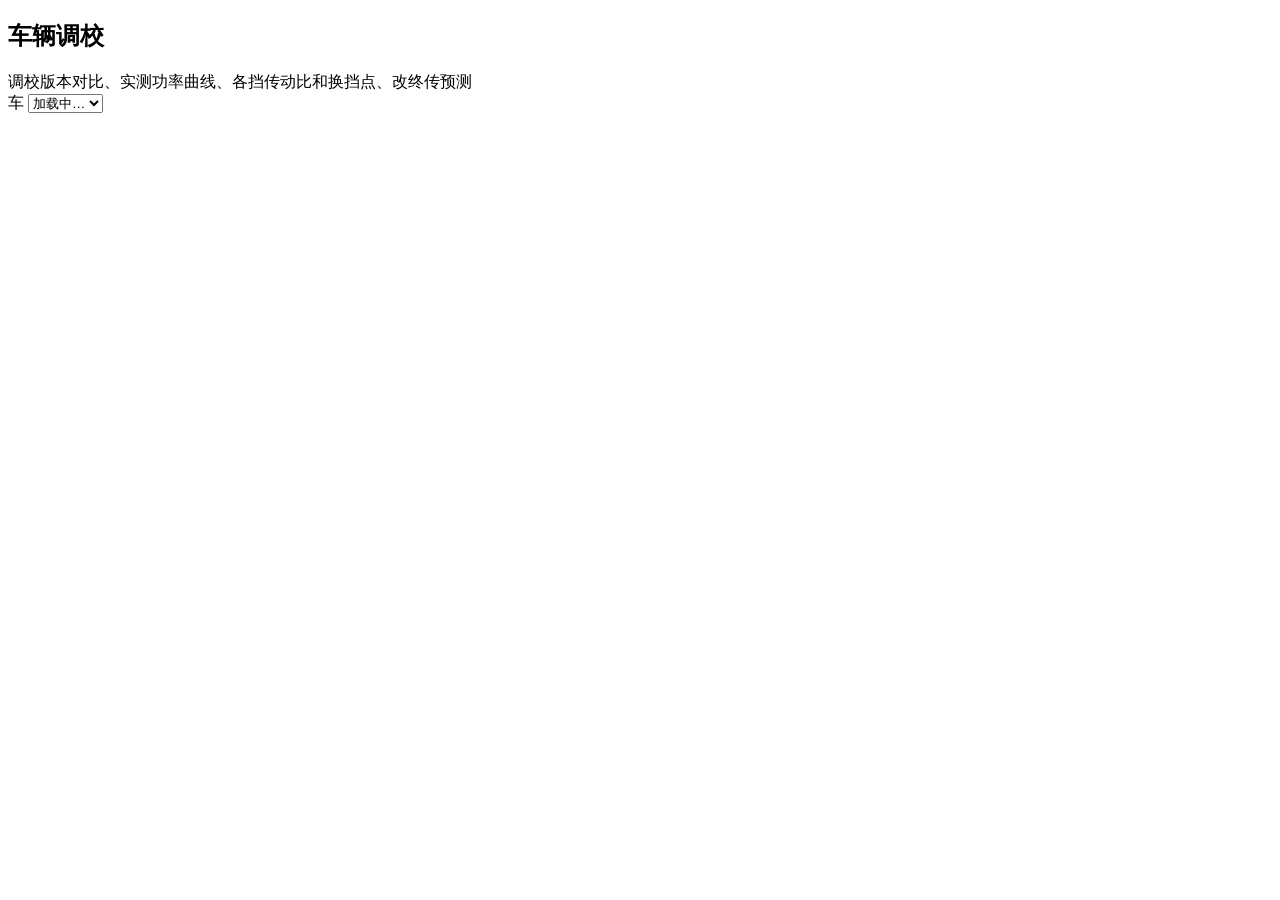
==== web/car.html @ f2f3d750 "第二批（下）：调车诊断增强、调校版本、动力总成（待审查） 调车诊断（T）： - 平衡指数按车速分档（按本圈车速分位数）+ 弯×入弯/弯中/出弯热力表，“高速推头”按有无可调空力分别解读 - 刹车平衡（" ====
<!doctype html>
<html lang="zh-CN">
<head>
  <meta charset="utf-8">
  <meta name="viewport" content="width=device-width, initial-scale=1">
  <title>车辆调校 · Forza 遥测</title>
  <link rel="stylesheet" href="/common.css">
  <link rel="stylesheet" href="/vendor/uPlot.min.css">
  <link rel="stylesheet" href="/car.css">
</head>
<body>
  <main class="page car-page">
    <!-- 选车 -->
    <section class="card car-head">
      <div class="car-title-row">
        <h1>车辆调校</h1>
        <span class="muted small">调校版本对比、实测功率曲线、各挡传动比和换挡点、改终传预测</span>
      </div>
      <div class="car-row">
        <label class="car-field car-field-wide">
          <span class="muted">车</span>
          <select id="car-sel"><option value="">加载中…</option></select>
        </label>
        <span class="muted small" id="car-info"></span>
      </div>
      <p class="car-msg" id="car-msg" hidden></p>
    </section>

    <div id="car-body" hidden>
      <!-- 调校版本 -->
      <section class="card" id="sec-setups">
        <div class="card-head">
          <h2>调校版本</h2>
          <span class="muted small" id="setup-cur"></span>
          <span class="grow"></span>
          <button type="button" class="small-btn" id="btn-new-setup">＋ 记录调校改动</button>
        </div>
        <form id="setup-form" class="setup-form" autocomplete="off" hidden>
          <label class="car-field">
            <span class="muted">版本名</span>
            <input id="setup-name" maxlength="60" placeholder="例如：前防倾杆 +2">
          </label>
          <label class="car-field car-field-wide">
            <span class="muted">改了什么（一行说明，可不填）</span>
            <input id="setup-note" maxlength="300" placeholder="例如：前防倾杆 25 → 27，其他不变">
          </label>
          <div class="setup-form-btns">
            <button type="submit" class="primary" id="setup-save">保存并设为当前</button>
            <button type="button" id="setup-cancel">取消</button>
          </div>
          <p class="muted small setup-form-tip">Data Out 里没有调校数值，只能手填。保存后，从现在起跑完的圈都归到这个版本。</p>
          <p class="car-msg err" id="setup-msg" hidden></p>
        </form>
        <p class="tip small" id="setup-tip">建议<b>一次只改一项</b>，改完记一个新版本、跑 5 圈以上再对比，这样才知道是哪一项起的作用。</p>
        <div id="setup-list" class="setup-list"></div>
      </section>

      <!-- 版本对比 -->
      <section class="card" id="sec-compare" hidden>
        <div class="card-head"><h2>版本对比</h2><span class="muted small">只用完整飞驰圈，看差别是不是超出了驾驶误差</span></div>
        <form class="car-row" id="cmp-form" autocomplete="off">
          <label class="car-field"><span class="muted"><span class="tag-a">A</span> 参考版本</span><select id="cmp-a"></select></label>
          <label class="car-field"><span class="muted"><span class="tag-b">B</span> 要看的版本</span><select id="cmp-b"></select></label>
          <label class="car-field"><span class="muted">赛道</span><select id="cmp-track"></select></label>
          <button type="submit" class="primary" id="cmp-go">对比</button>
        </form>
        <div id="cmp-out" class="cmp-out" hidden></div>
      </section>

      <!-- 功率曲线 -->
      <section class="card" id="sec-power">
        <div class="card-head">
          <h2>实测功率 / 扭矩</h2>
          <span class="muted small" id="pt-sub"></span>
          <span class="grow"></span>
          <label class="muted small pi-wrap" id="pi-wrap" hidden>PI <select id="pi-sel"></select></label>
        </div>
        <div id="pt-empty" class="muted small" hidden></div>
        <div id="pt-charts">
          <div class="chart-title">功率 kW <span class="muted" id="pt-readout-p"></span></div>
          <div id="chart-power" class="chart-box"></div>
          <div class="chart-title">扭矩 N·m <span class="muted" id="pt-readout-t"></span></div>
          <div id="chart-torque" class="chart-box"></div>
          <p class="muted small">竖虚线 = 各挡最佳升挡转速（按这条实测曲线算：本挡功率低于升挡后同车速下一挡功率的那一点，不交叉就在红线）。
            曲线只覆盖全油门真正跑到过的转速段。</p>
        </div>
      </section>

      <!-- 各挡 -->
      <section class="card" id="sec-gears">
        <div class="card-head"><h2>各挡传动比与换挡点</h2><span class="muted small" id="gear-sub"></span></div>
        <div class="tbl-wrap"><table class="gear-tbl" id="gear-tbl"></table></div>
        <ul class="notes small" id="pt-notes"></ul>
      </section>

      <!-- 改终传 -->
      <section class="card" id="sec-final">
        <div class="card-head"><h2>改终传预测</h2><span class="muted small">Data Out 没有终传数值，请照游戏调校界面里的“终传 / Final Drive”填</span></div>
        <form class="car-row" id="fd-form" autocomplete="off">
          <label class="car-field"><span class="muted">当前终传</span><input id="fd-now" type="number" step="0.01" min="0.5" max="10" inputmode="decimal" placeholder="例如 4.10"></label>
          <label class="car-field"><span class="muted">想改成</span><input id="fd-new" type="number" step="0.01" min="0.5" max="10" inputmode="decimal" placeholder="例如 3.80"></label>
          <button type="submit" class="primary" id="fd-go">预测</button>
        </form>
        <div id="fd-out" class="fd-out" hidden></div>
      </section>
    </div>
  </main>
  <script src="/common.js"></script>
  <script src="/vendor/uPlot.iife.min.js"></script>
  <script src="/car.js"></script>
</body>
</html>
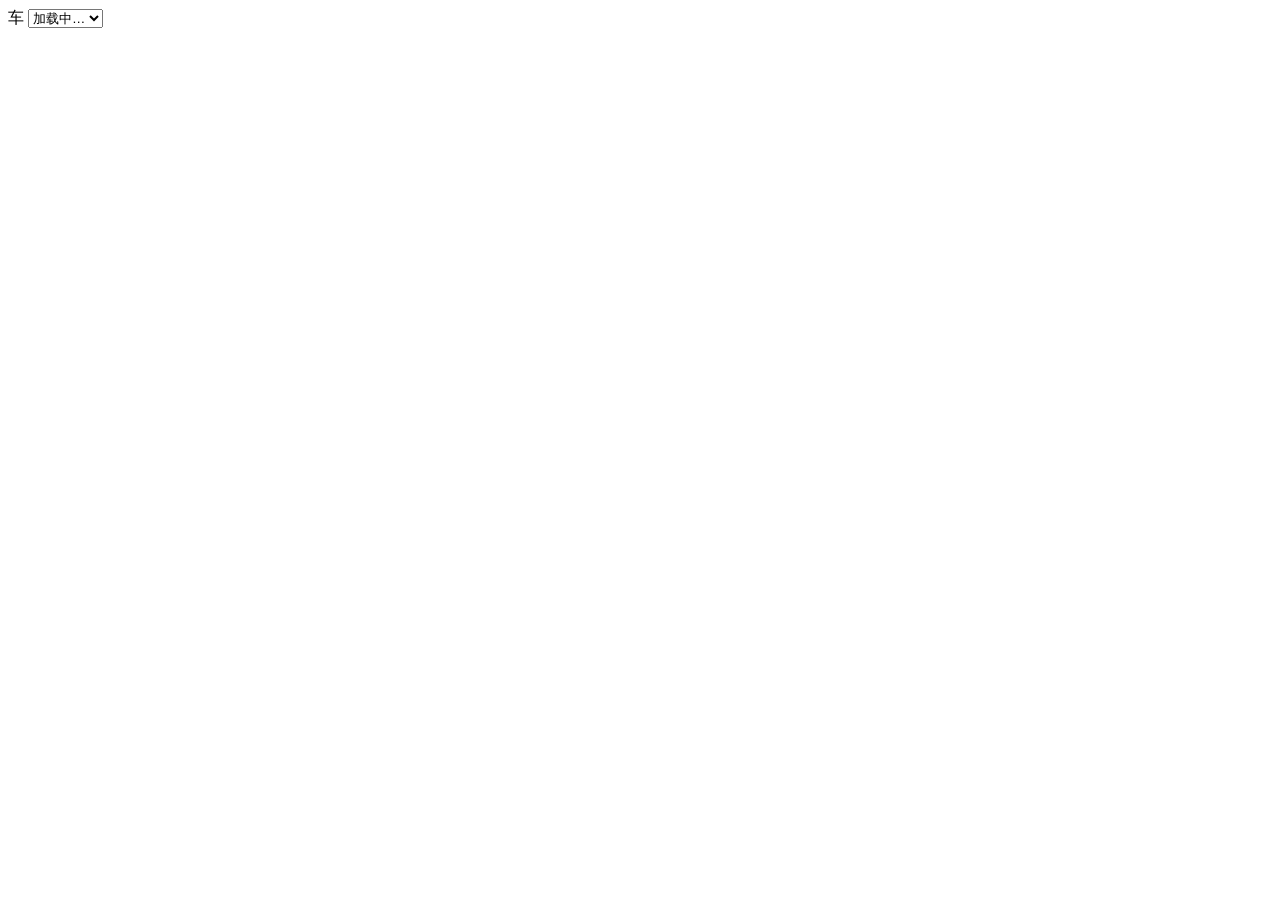
==== commit 24472fc8: "前端第二版：按官方色板与排版层次重做，加手绘线稿色块插画 - 色板换成 Ivory/Ink/Gray/Border/Clay/Sky/Olive；卡片改白底 + 24px 大圆角；深色以 Ink 为底" ====
--- a/web/car.html
+++ b/web/car.html
@@ -4,6 +4,8 @@
   <meta charset="utf-8">
   <meta name="viewport" content="width=device-width, initial-scale=1">
   <title>车辆调校 · Forza 遥测</title>
+  <script src="/theme.js"></script>
+  <link rel="icon" href="data:image/svg+xml,%3Csvg xmlns='http://www.w3.org/2000/svg' viewBox='0 0 32 32'%3E%3Crect width='32' height='32' rx='8' fill='%23c6613f'/%3E%3Cpath d='M9 22V10h13M9 16h9' fill='none' stroke='%23fff' stroke-width='3' stroke-linecap='round' stroke-linejoin='round'/%3E%3C/svg%3E">
   <link rel="stylesheet" href="/common.css">
   <link rel="stylesheet" href="/vendor/uPlot.min.css">
   <link rel="stylesheet" href="/car.css">
@@ -12,10 +14,6 @@
   <main class="page car-page">
     <!-- 选车 -->
     <section class="card car-head">
-      <div class="car-title-row">
-        <h1>车辆调校</h1>
-        <span class="muted small">调校版本对比、实测功率曲线、各挡传动比和换挡点、改终传预测</span>
-      </div>
       <div class="car-row">
         <label class="car-field car-field-wide">
           <span class="muted">车</span>
